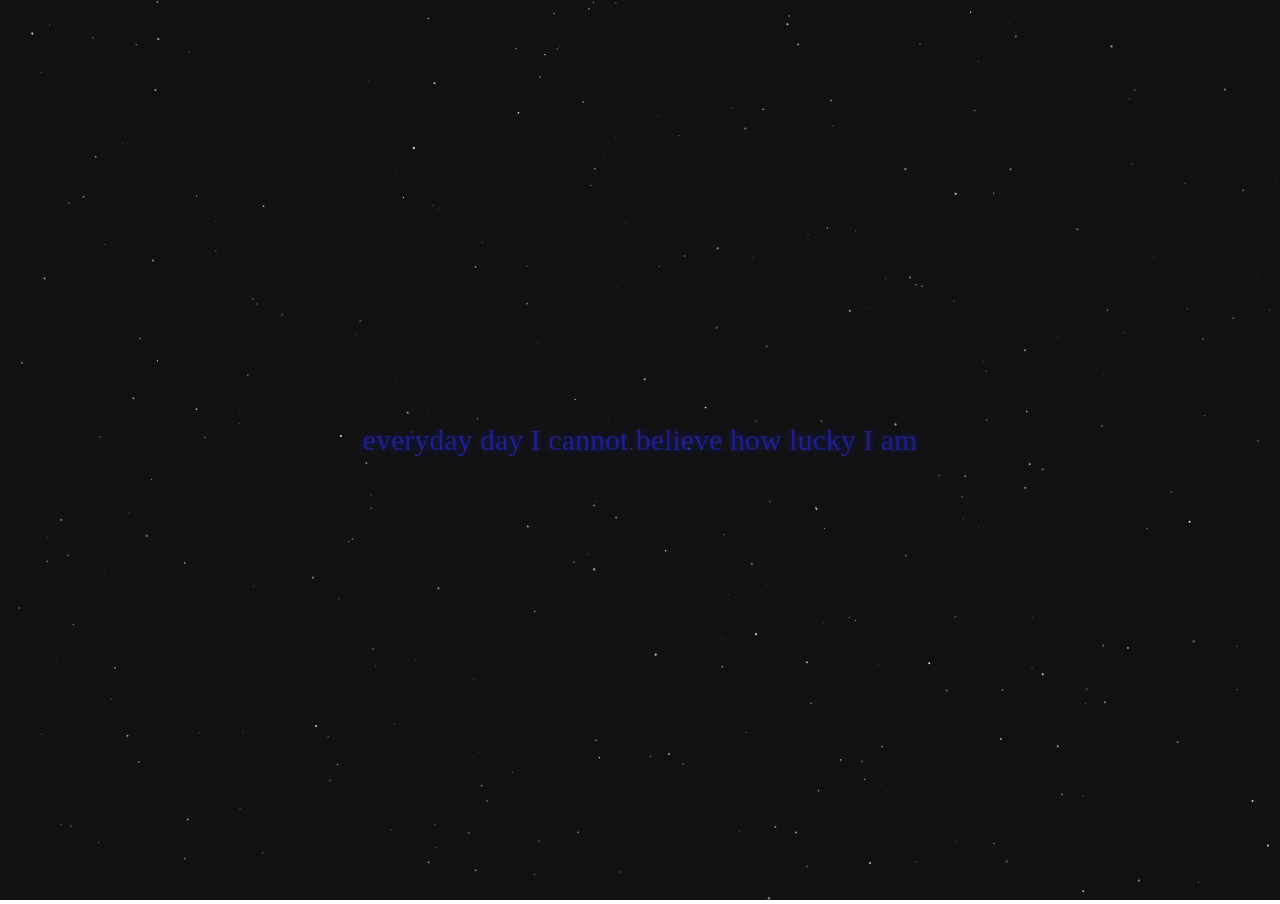
==== index.html @ 1702732a "Initial commit" ====
<!DOCTYPE html>
<html lang="en">
  <head>
    <meta charset="UTF-8">
    <meta name="viewport" content="width=device-width, initial-scale=1.0">
    <meta property="og:image" content="https://raw.githubusercontent.com/sojijr/valentine-website/main/public/images/favicon.png">
    <link rel="icon" href="public/images/favicon.png" type="image/x-icon" />  
    <title>Happy Valentine's Day</title>
    <link rel="stylesheet" href="public/style.css">
  </head>
  <body>
    <canvas id="starfield"></canvas>
    <button id="valentinesButton">Click Me! ❤</button>
    <script src="script.js"></script>
  </body>
</html>
---- public/style.css ----
html, body {
    margin: 0 !important;
    padding: 0 !important;
    overflow: hidden;
    cursor: url('./images/pointer.png'), auto;
}

canvas {
    width: 100%;
    height: auto;
    background: #111;
}

#valentinesButton {
    display: none;
    position: absolute;
    background-color: #2d2dff;
    border: 2px solid #2d2dff;
    color: #fff;
    cursor: pointer;
    height: 50px;
    font-size: 16px;
    font-family: "Comic Sans MS", cursive, sans-serif;
    border-radius: 10px;
    top: calc(50% + 150px); /* Adjust based on canvas height and text position */
    left: 50%;
    transform: translateX(-50%);
    transition: background-color 0.3s ease-in-out, color 0.3s ease-in-out;
  }

  #valentinesButton:hover {
    background-color: #1f1faa;
    color: #eee;
}
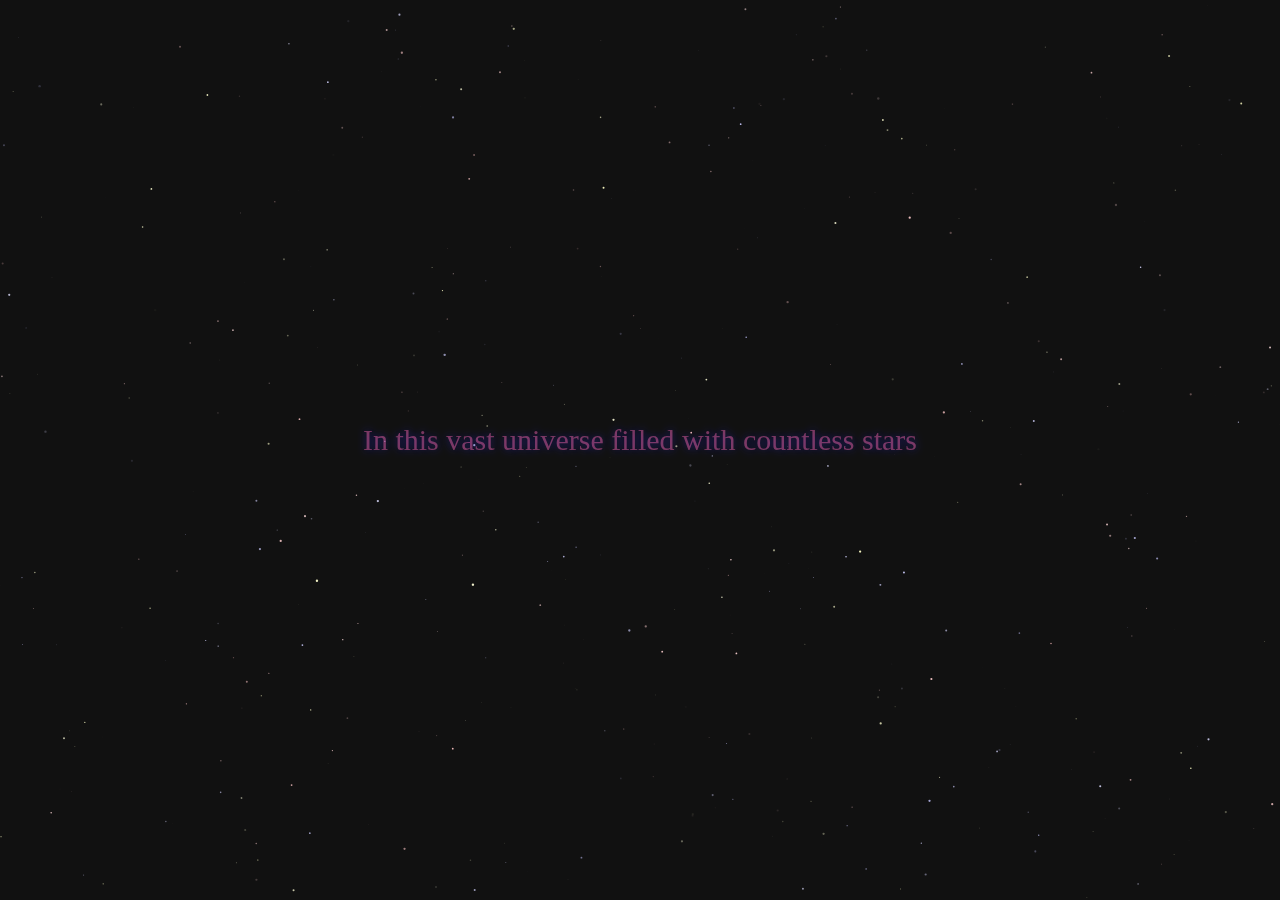
==== commit dad248ec: "final commit" ====
--- a/index.html
+++ b/index.html
@@ -10,7 +10,7 @@
   </head>
   <body>
     <canvas id="starfield"></canvas>
-    <button id="valentinesButton">Click Me! ❤</button>
+    <button id="valentinesButton">Yes! ❤</button>
     <script src="script.js"></script>
   </body>
 </html>--- a/public/style.css
+++ b/public/style.css
@@ -2,7 +2,7 @@
     margin: 0 !important;
     padding: 0 !important;
     overflow: hidden;
-    cursor: url('./images/pointer.png'), auto;
+    cursor: url('./images/heart-cursor.svg') 16 16, auto;
 }
 
 canvas {
@@ -14,10 +14,10 @@
 #valentinesButton {
     display: none;
     position: absolute;
-    background-color: #2d2dff;
-    border: 2px solid #2d2dff;
+    background-color: rgb(255, 105, 180);
+    border: 2px solid rgb(255, 105, 180);
     color: #fff;
-    cursor: pointer;
+    cursor: inherit;
     height: 50px;
     font-size: 16px;
     font-family: "Comic Sans MS", cursive, sans-serif;
@@ -29,6 +29,6 @@
   }
 
   #valentinesButton:hover {
-    background-color: #1f1faa;
-    color: #eee;
+    background-color: rgb(255, 20, 147);
+    color: #fff;
 }